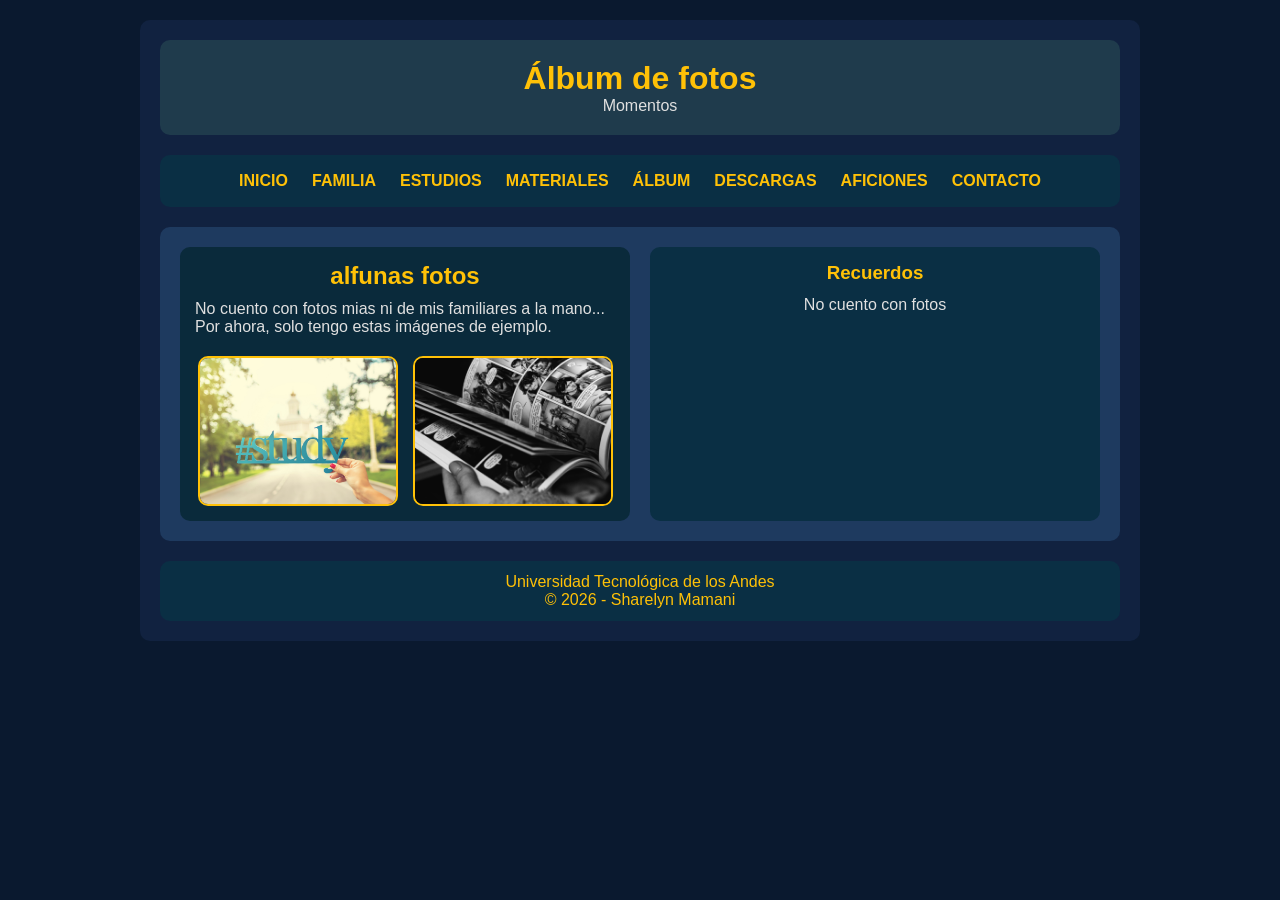
==== album.html @ 0b3c3eb6 "Add files via upload" ====
<!DOCTYPE html>
<html lang="en">
<head>
    <meta charset="UTF-8">
    <meta name="viewport" content="width=device-width, initial-scale=1.0">
    <title>Álbum de fotos</title>
    <link rel="stylesheet" href="miniproyecto.css">
</head>
<body>
    <div class="contenedor1">
        <header>
            <h1>Álbum de fotos</h1>
            <p>Momentos</p>
        </header>
        <nav>
            <ul>
                <li><a href="index.html">INICIO</a></li>
                <li><a href="familia.html">FAMILIA</a></li>
                <li><a href="estudios.html">ESTUDIOS</a></li>
                <li><a href="materiales.html">MATERIALES</a></li>
                <li><a href="album.html">ÁLBUM</a></li>
                <li><a href="descargas.html">DESCARGAS</a></li>
                <li><a href="aficiones.html">AFICIONES</a></li>
                <li><a href="contacto.html">CONTACTO</a></li>
            </ul>
        </nav>
        <div class="contenido-central">
            <section style="flex: 1;">
                <h2>alfunas fotos</h2>
                <p>No cuento con fotos mias ni de mis familiares a la mano...</p>
                <p>Por ahora, solo tengo estas imágenes de ejemplo.</p>
                <div class="galeria">
                    <img src="study.jpg" alt="Foto 1" title="Study">
                    <img src="lectura de manga.jpg" alt="Foto 2" title="Lectura de manga">
                </div>
            </section>
            <aside>
                <h3>Recuerdos</h3>
                <p>No cuento con fotos</p>
            </aside>
        </div>
        <footer>
            <p>Universidad Tecnológica de los Andes</p>
            <p>&copy; 2026 - Sharelyn Mamani</p>
        </footer>
    </div>
</body>
</html>
---- miniproyecto.css ----
* {
    margin: 0;
    padding: 0;
    box-sizing: border-box;
}

body {
    font-family: Arial, Helvetica, sans-serif;
    background-color: #0a192f;
    padding: 20px;
}

.contenedor1 {
    background-color: #112240;
    width: 90%;
    max-width: 1000px;
    margin: auto;
    padding: 20px;
    border-radius: 10px;
}

/* header */
header {
    background-color: #1f3b4c;
    text-align: center;
    padding: 20px;
    border-radius: 10px;
    margin-bottom: 20px;
}

header h1 {
    font-size: 32px;
    color: #ffc107;
}

header p {
    font-size: 16px;
    color: #e0e0e0;
}

/* nav */
nav {
    background-color: #0a2f44;
    padding: 12px;
    border-radius: 10px;
    margin-bottom: 20px;
}

nav ul {
    list-style: none;
    display: flex;
    justify-content: center;
    flex-wrap: wrap;
}

nav ul li {
    margin: 5px 12px;
}

nav ul li a {
    color: #ffc107;
    text-decoration: none;
    font-weight: bold;
}

nav ul li a:hover {
    color: white;
    text-decoration: underline;
}

/* contenido central */
.contenido-central {
    background-color: #1e3a5f;
    padding: 20px;
    border-radius: 10px;
    margin-bottom: 20px;
    display: flex;
    gap: 20px;
    flex-wrap: wrap;
}

section {
    background-color: #0a2a3b;
    flex: 3;
    border-radius: 10px;
    padding: 15px;
    color: #e0e0e0;
}

section h2 {
    margin-bottom: 10px;
    color: #ffc107;
    text-align: center;
}

article {
    background-color: #1e3a5f;
    border-radius: 10px;
    padding: 12px;
    margin-bottom: 15px;
    text-align: center;
}

article h3 {
    margin-bottom: 8px;
    color: #ffc107;
}

article p, article li {
    color: #e0e0e0;
}

/* aside */
aside {
    background-color: #0a2f44;
    flex: 1;
    border-radius: 10px;
    padding: 15px;
    text-align: center;
    color: #e0e0e0;
}

aside h3 {
    margin-bottom: 12px;
    color: #ffc107;
}

/* buscador */
.buscador {
    margin-bottom: 20px;
}

.buscador h4 {
    margin-bottom: 8px;
    color: #ffc107;
}

.buscador input {
    width: 90%;
    padding: 8px;
    border: 1px solid #ffc107;
    border-radius: 20px;
    background-color: #112240;
    color: white;
}

.buscador button {
    background-color: #ffc107;
    border: none;
    padding: 6px 14px;
    border-radius: 20px;
    margin-top: 8px;
    color: #0a192f;
    font-weight: bold;
    cursor: pointer;
}

/* footer */
footer {
    background-color: #0a2f44;
    text-align: center;
    padding: 12px;
    border-radius: 10px;
    color: #ffc107;
}

/* Estilos para el álbum de fotos (control de imágenes) */
.galeria {
    display: flex;
    flex-wrap: wrap;
    gap: 15px;
    justify-content: center;
    margin-top: 20px;
}

.galeria img {
    width: 200px;
    height: 150px;
    object-fit: cover;
    border-radius: 10px;
    border: 2px solid #ffc107;
}

/* Para que cualquier imagen no se desborde */
section img, article img, aside img {
    max-width: 100%;
    height: auto;
    border-radius: 10px;
}

/* listas dentro de artículos */
article ul, aside ul {
    list-style: none;
    padding: 0;
}

article ul li, aside ul li {
    margin: 6px 0;
}

article ul li a, aside ul li a {
    color: #ffc107;
    text-decoration: none;
}

article ul li a:hover {
    text-decoration: underline;
}
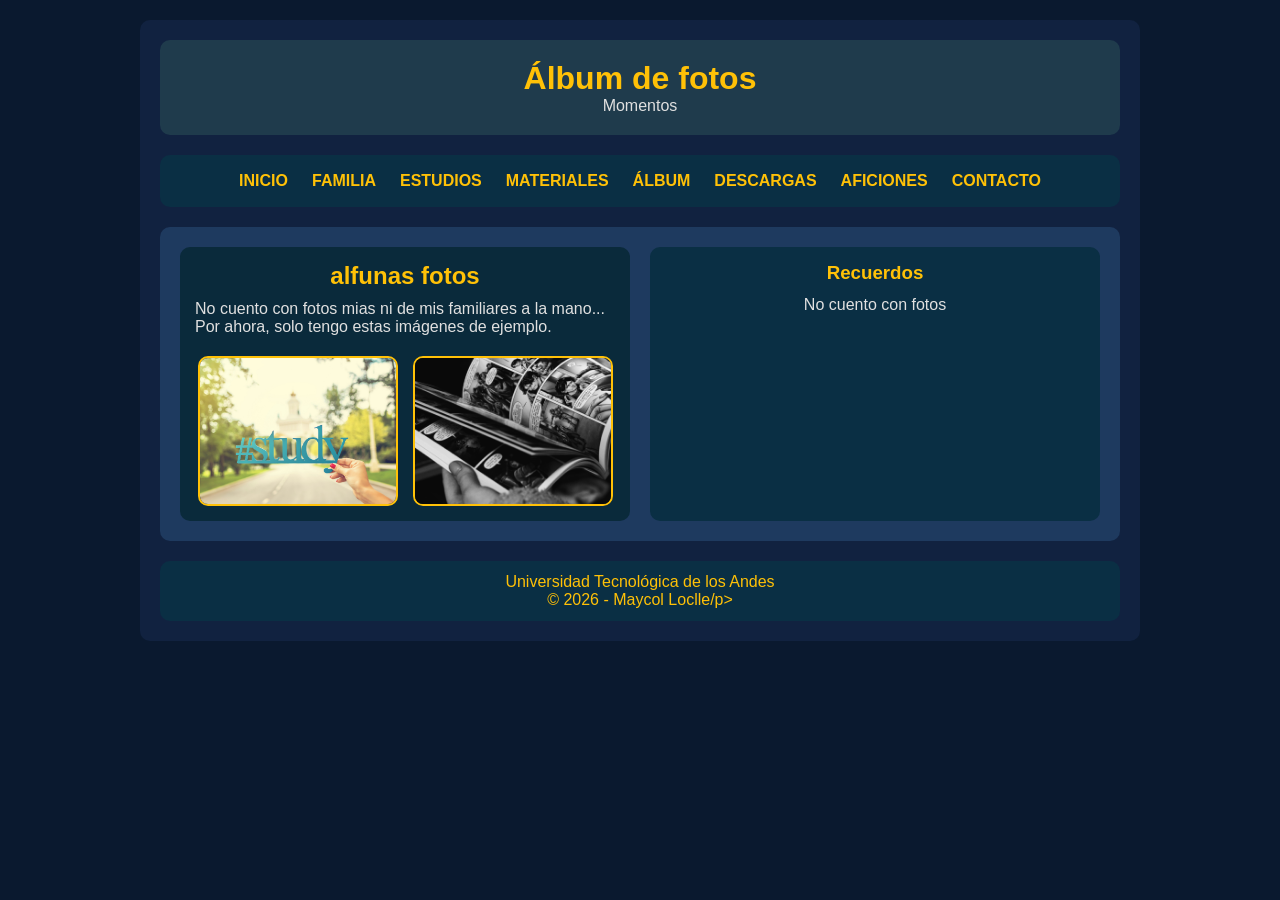
==== commit 27dda2b5: "Revise album.html structure and content Updated the HTML structure and content of the album page." ====
--- a/album.html
+++ b/album.html
@@ -41,8 +41,8 @@
         </div>
         <footer>
             <p>Universidad Tecnológica de los Andes</p>
-            <p>&copy; 2026 - Sharelyn Mamani</p>
+            <p>&copy; 2026 - Maycol Loclle/p>
         </footer>
     </div>
 </body>
-</html>+</html>
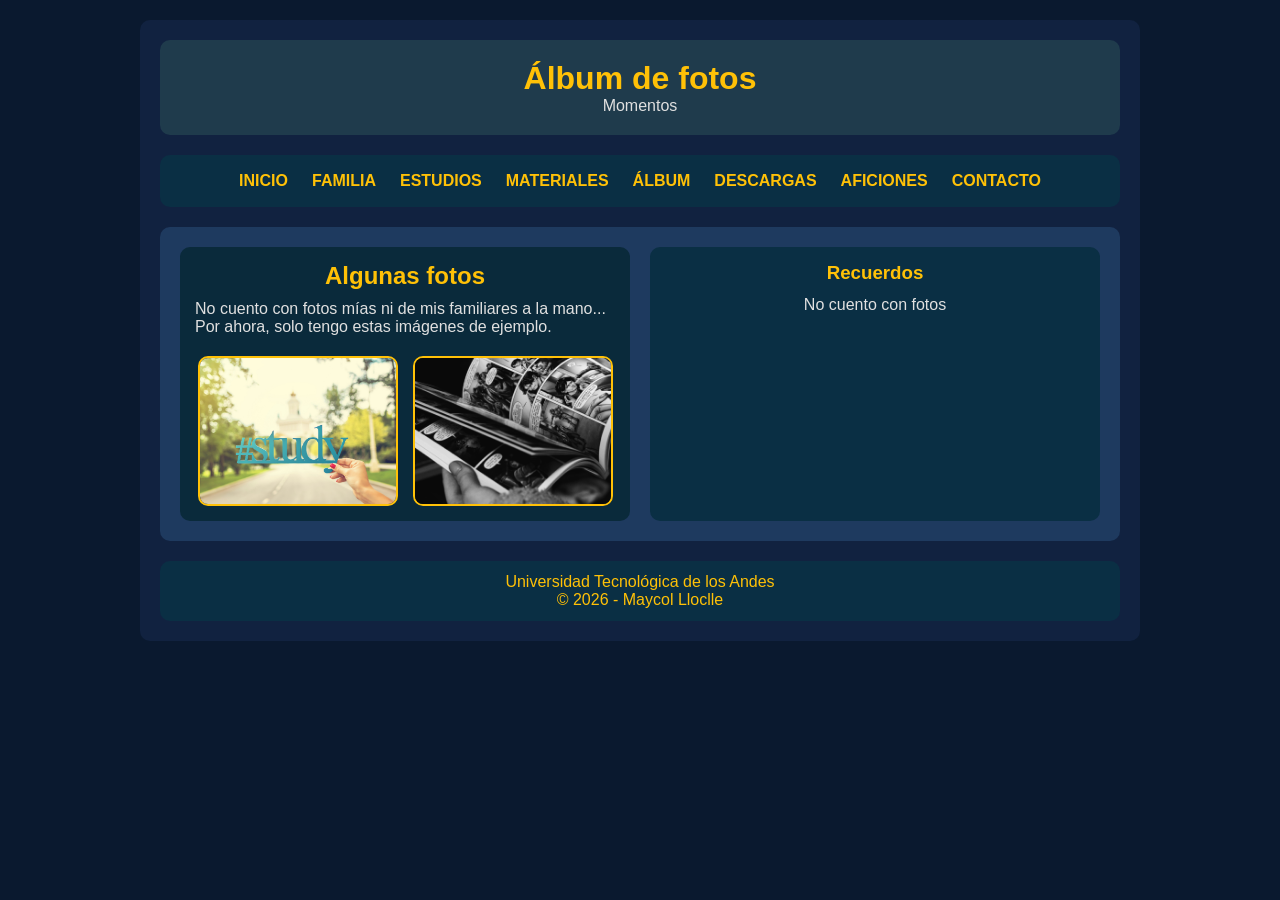
==== commit 7a4c496b: "Update album.html" ====
--- a/album.html
+++ b/album.html
@@ -26,8 +26,8 @@
         </nav>
         <div class="contenido-central">
             <section style="flex: 1;">
-                <h2>alfunas fotos</h2>
-                <p>No cuento con fotos mias ni de mis familiares a la mano...</p>
+                <h2>Algunas fotos</h2>
+                <p>No cuento con fotos mías ni de mis familiares a la mano...</p>
                 <p>Por ahora, solo tengo estas imágenes de ejemplo.</p>
                 <div class="galeria">
                     <img src="study.jpg" alt="Foto 1" title="Study">
@@ -41,7 +41,7 @@
         </div>
         <footer>
             <p>Universidad Tecnológica de los Andes</p>
-            <p>&copy; 2026 - Maycol Loclle/p>
+            <p>&copy; 2026 - Maycol Lloclle</p>
         </footer>
     </div>
 </body>
